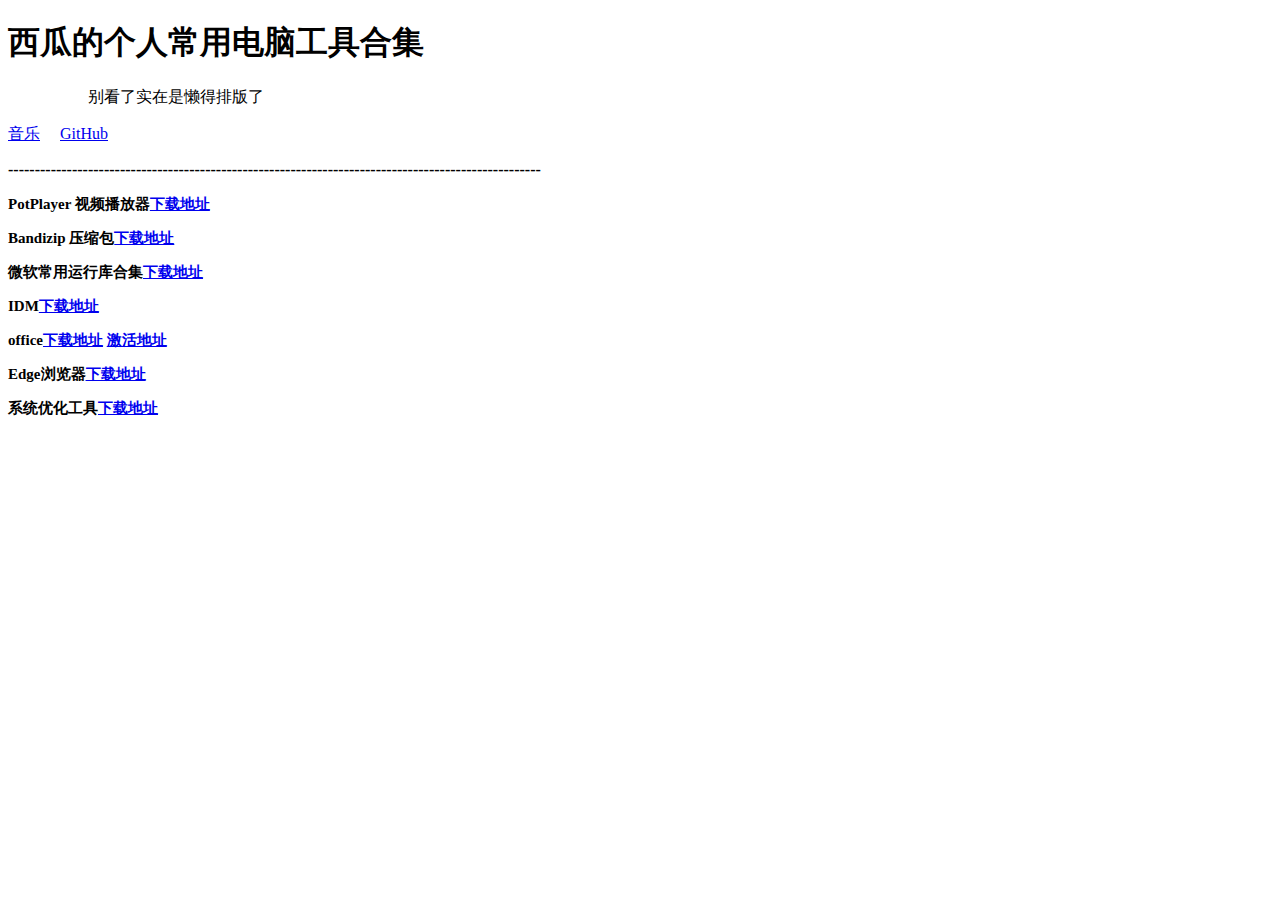
==== index.html @ 21610af8 "修改了文件位置" ====
<!DOCTYPE html>
<html lang="en">

<head>
  <title>西瓜软件合集</title>
  <meta charset="UTF-8">
  <link rel="contents" href="/touxiang/favicon.ico">
  <h1><strong>西瓜的个人常用电脑工具合集</strong></h1>
  <blockquote>
    <blockquote>
      <p>别看了实在是懒得排版了</p>
    </blockquote>
  </blockquote>
  <a href="yinle/yinle.html" target="_blank">音乐</a>&nbsp;&nbsp;&nbsp;&nbsp;&nbsp;<a href="GitHub.html"
    target="_blank">GitHub</a>
  <p>
    <strong>----------------------------------------------------------------------------------------------------</strong>
  </p>
  <p style="font-size:15px"><strong>PotPlayer 视频播放器<a href="https://lanzouy.com/iplYE0qqrsqj"
        target="_blank">下载地址</a></strong></p>
  <p style="font-size:15px"><strong>Bandizip 压缩包<a href="https://lanzouy.com/i0AFw0qqsfmd" target="_blank">下载地址</a>
    </strong></p>
  <p style="font-size:15px"><strong>微软常用运行库合集<a href="https://wwa.lanzoui.com/b0b8rs19a#9527" target="_blank">下载地址</a>
    </strong></p>
  <p style="font-size:15px"><strong>IDM<a href="https://lanzouy.com/b01wilkng#a7lz" target="_blank">下载地址</a></strong>
  </p>
  <p style="font-size:15px"><strong>office<a href="https://otp.landian.vip/zh-cn/download.html" target="_blank">下载地址</a>
    </strong><a href="https://www.coolhub.top/tech-articles/kms_list.html" target="_blank"><strong>激活地址</strong></a></p>
  <p style="font-size:15px"><strong>Edge浏览器<a href="https://lanzouy.com/iuqUG0qqwsgj" target="_blank">下载地址</a></strong>
  </p>
  <p style="font-size:15px"><strong>系统优化工具<a href="https://github.com/fgr178707/xi-tong-you-hua-gong-ju-"
        target="_blank">下载地址</a></strong></p>
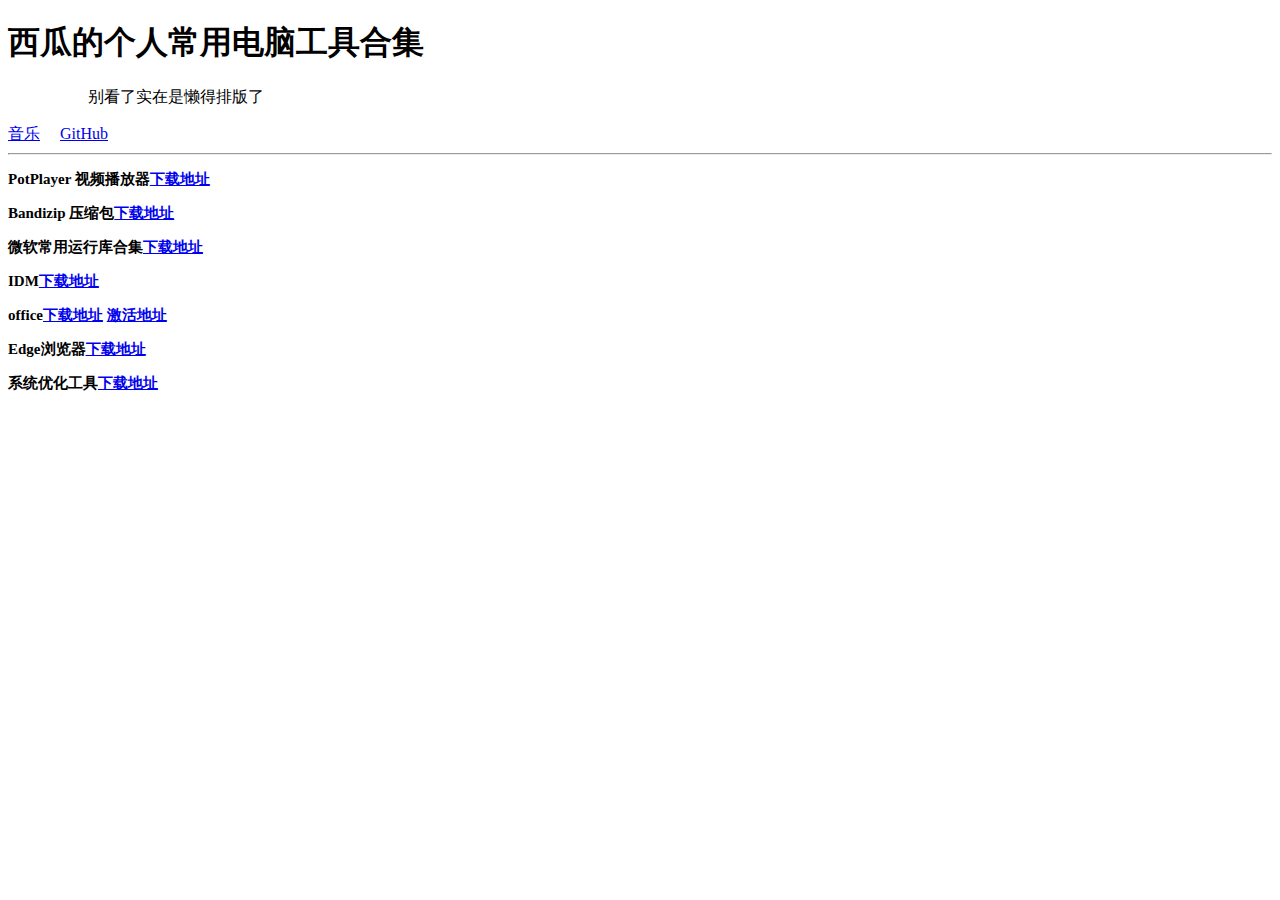
==== commit 99560fdd: "hr" ====
--- a/index.html
+++ b/index.html
@@ -1,5 +1,6 @@
 <!DOCTYPE html>
 <html lang="en">
+<link rel="icon" href="zhaopian/favicon.ico" type="image/x-icon">
 
 <head>
   <title>西瓜软件合集</title>
@@ -13,9 +14,7 @@
   </blockquote>
   <a href="yinle/yinle.html" target="_blank">音乐</a>&nbsp;&nbsp;&nbsp;&nbsp;&nbsp;<a href="GitHub.html"
     target="_blank">GitHub</a>
-  <p>
-    <strong>----------------------------------------------------------------------------------------------------</strong>
-  </p>
+  <hr>
   <p style="font-size:15px"><strong>PotPlayer 视频播放器<a href="https://lanzouy.com/iplYE0qqrsqj"
         target="_blank">下载地址</a></strong></p>
   <p style="font-size:15px"><strong>Bandizip 压缩包<a href="https://lanzouy.com/i0AFw0qqsfmd" target="_blank">下载地址</a>
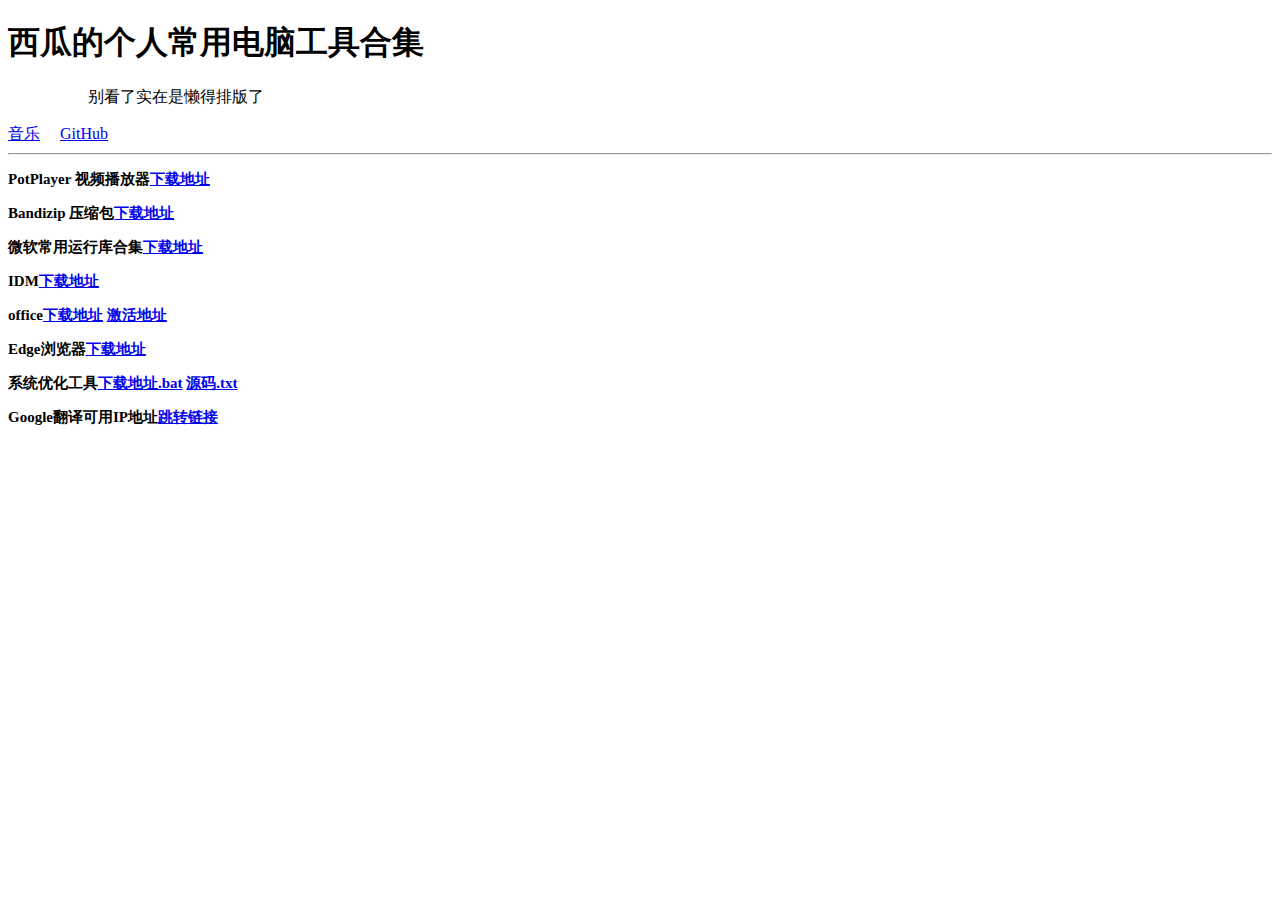
==== commit 27ece090: "谷歌翻译IP地址 修复工具源码.txt" ====
--- a/index.html
+++ b/index.html
@@ -27,5 +27,7 @@
     </strong><a href="https://www.coolhub.top/tech-articles/kms_list.html" target="_blank"><strong>激活地址</strong></a></p>
   <p style="font-size:15px"><strong>Edge浏览器<a href="https://lanzouy.com/iuqUG0qqwsgj" target="_blank">下载地址</a></strong>
   </p>
-  <p style="font-size:15px"><strong>系统优化工具<a href="https://github.com/fgr178707/xi-tong-you-hua-gong-ju-"
-        target="_blank">下载地址</a></strong></p>+  <p style="font-size:15px"><strong>系统优化工具<a href="https://github.com/fgr178707/fgr178707.github.io/tree/main/document"
+        target="_blank">下载地址.bat</a>
+    </strong><a href="/document/win11最新版.txt" target="_blank"><strong>源码.txt</strong></a></p>
+  <p style="font-size:15px"><strong>Google翻译可用IP地址<a href="/document/Google翻译可用IP地址.txt" target="_blank">跳转链接</a>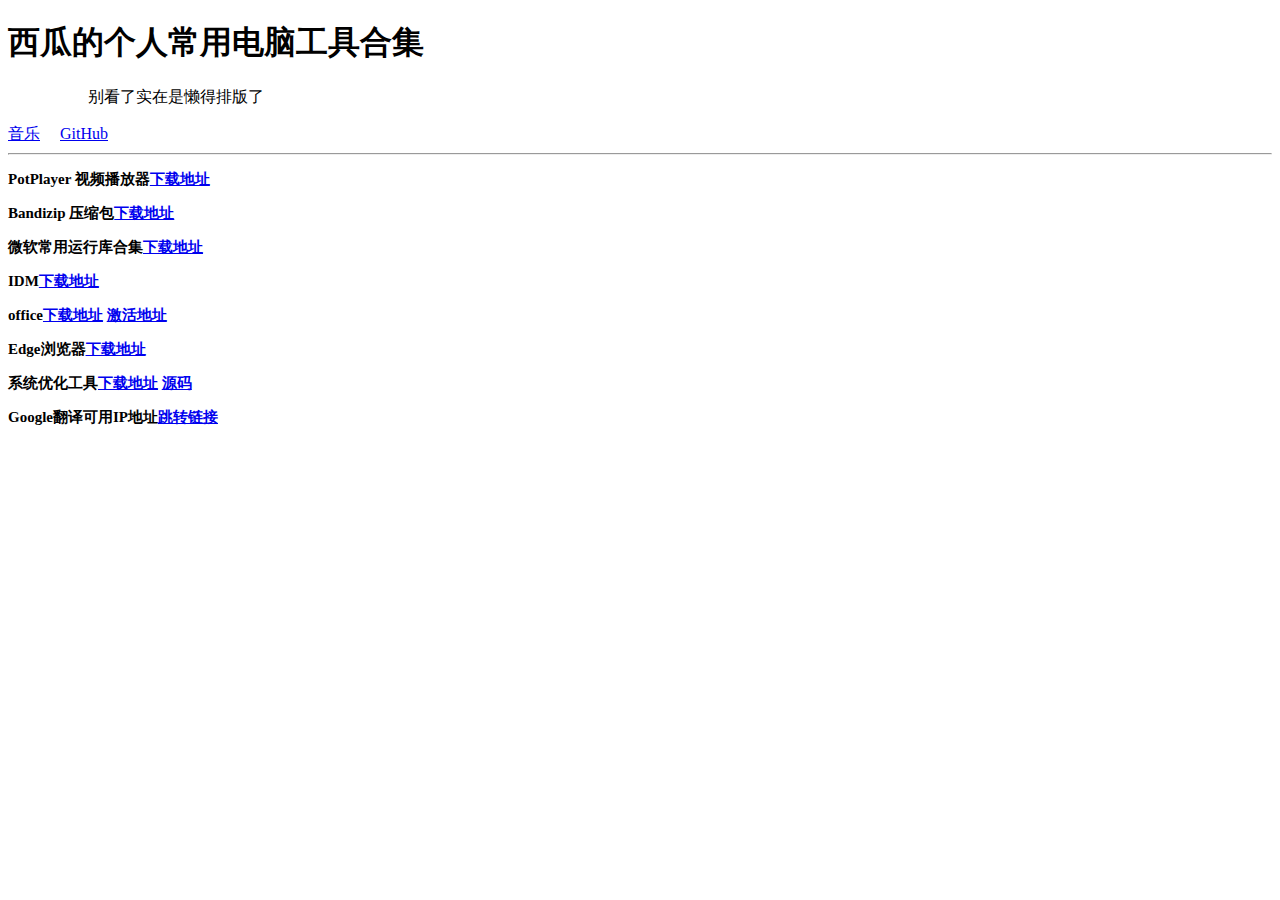
==== commit 33276656: "bat txt 删除" ====
--- a/index.html
+++ b/index.html
@@ -28,6 +28,6 @@
   <p style="font-size:15px"><strong>Edge浏览器<a href="https://lanzouy.com/iuqUG0qqwsgj" target="_blank">下载地址</a></strong>
   </p>
   <p style="font-size:15px"><strong>系统优化工具<a href="https://github.com/fgr178707/fgr178707.github.io/tree/main/document"
-        target="_blank">下载地址.bat</a>
-    </strong><a href="/document/win11最新版.txt" target="_blank"><strong>源码.txt</strong></a></p>
-  <p style="font-size:15px"><strong>Google翻译可用IP地址<a href="/document/Google翻译可用IP地址.txt" target="_blank">跳转链接</a>+        target="_blank">下载地址</a>
+    </strong><a href="/document/win11最新版.txt" target="_blank"><strong>源码</strong></a></p>
+  <p style="font-size:15px"><strong>Google翻译可用IP地址<a href="/document/Google.txt" target="_blank">跳转链接</a>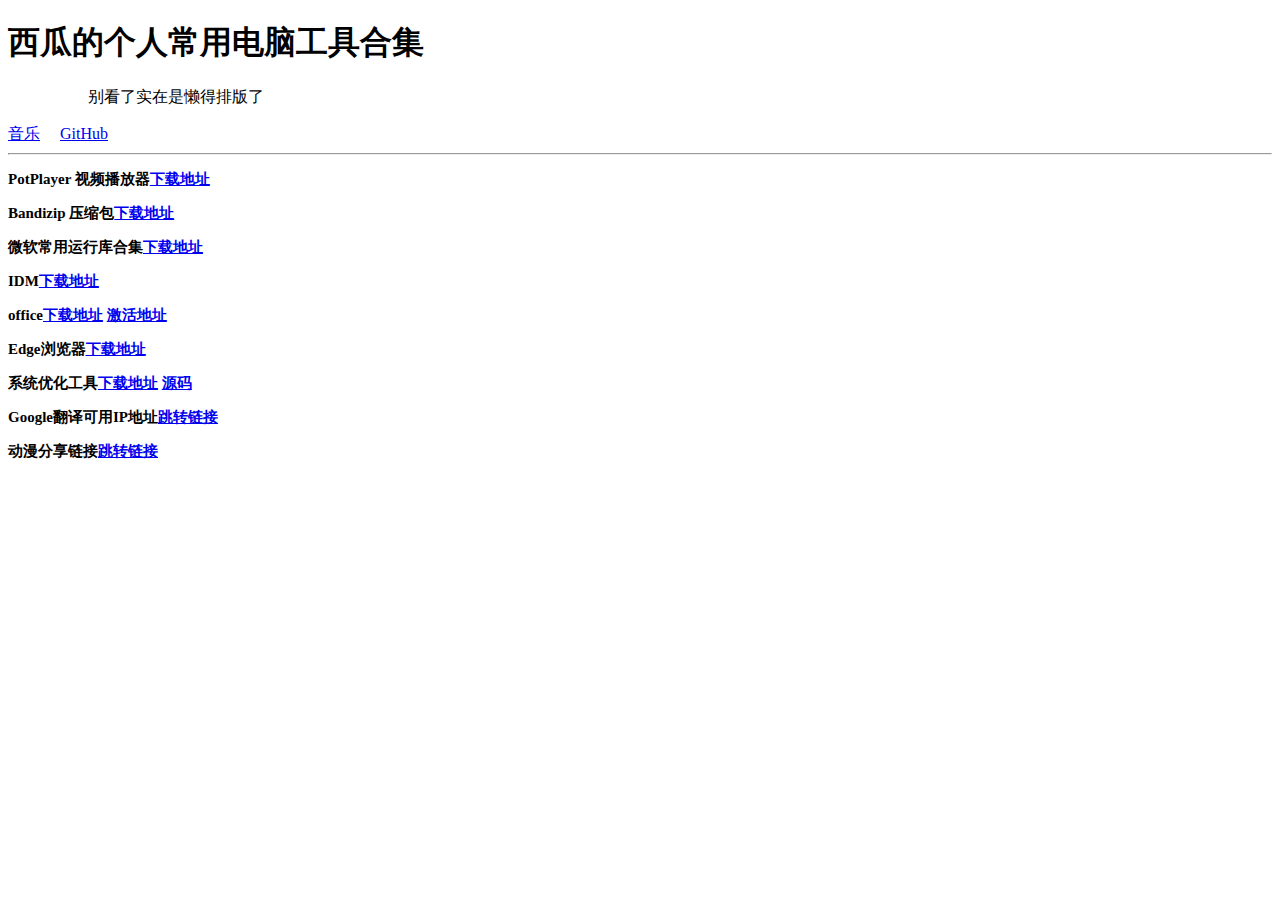
==== commit e74465fa: "." ====
--- a/index.html
+++ b/index.html
@@ -30,4 +30,6 @@
   <p style="font-size:15px"><strong>系统优化工具<a href="https://github.com/fgr178707/fgr178707.github.io/tree/main/document"
         target="_blank">下载地址</a>
     </strong><a href="/document/win11最新版.txt" target="_blank"><strong>源码</strong></a></p>
-  <p style="font-size:15px"><strong>Google翻译可用IP地址<a href="/document/Google.txt" target="_blank">跳转链接</a>+  <p style="font-size:15px"><strong>Google翻译可用IP地址<a href="/document/Google.txt" target="_blank">跳转链接</a></p>
+  <p style="font-size:15px"><strong>动漫分享链接<a href="https://yiso.fun/user?uid=d7aecb98df46406c8daee6a03a97c93d&uname"
+        target="_blank">跳转链接</a></p>